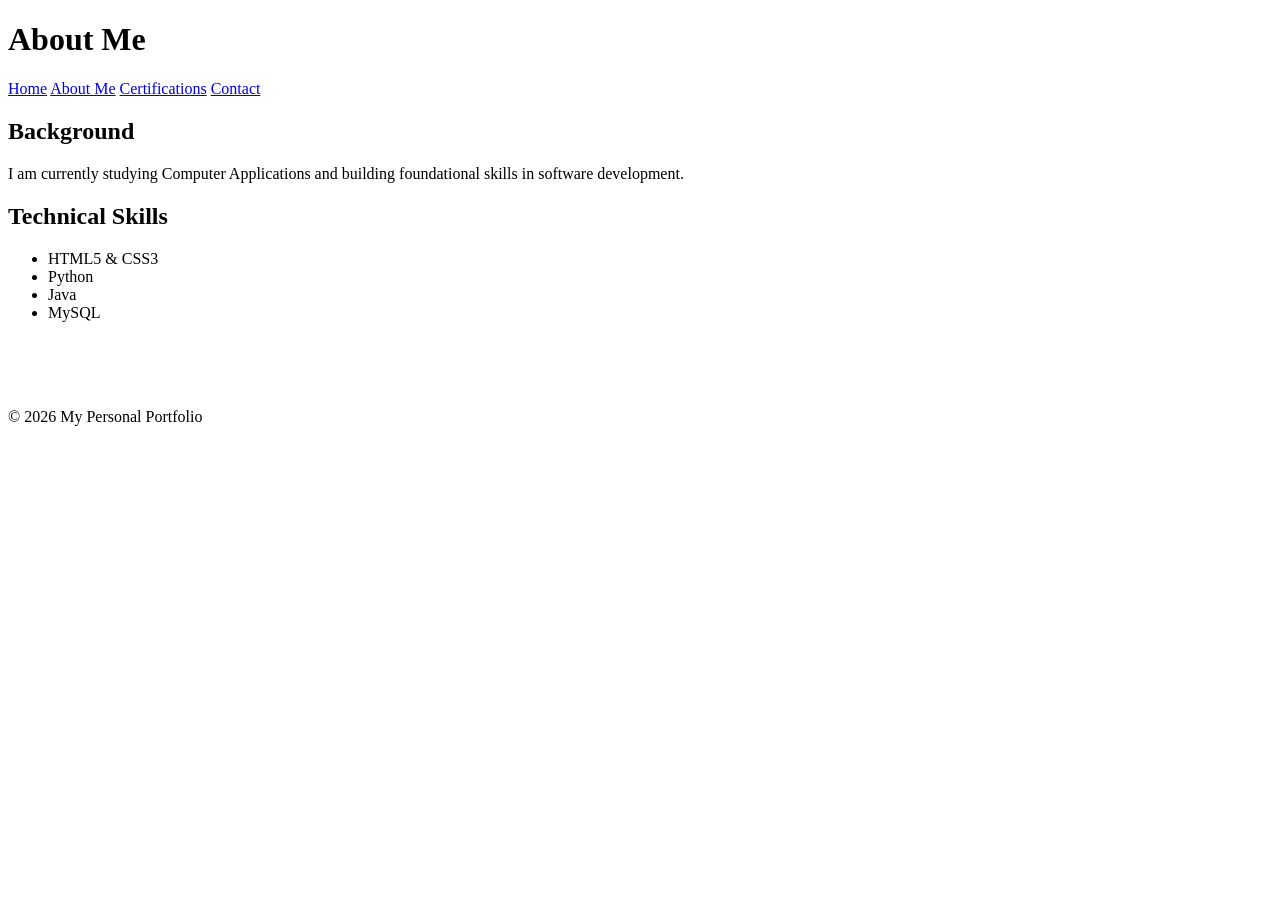
==== aboutme.html @ 5dfcb0ed "Update aboutme.html" ====
<!DOCTYPE html>
<html lang="en">
<head>
  <meta charset="UTF-8">
  <title>About Me</title>
  <link rel="stylesheet" href="css/style.css">
</head>
<body>

  <header>
    <h1>About Me</h1>
    <nav>
      <a href="index.html">Home</a>
      <a href="aboutme.html">About Me</a>
      <a href="certifications.html">Certifications</a>
      <a href="contact.html">Contact</a>
    </nav>
  </header>

  <main>
    <section>
      <h2>Background</h2>
      <p>I am currently studying Computer Applications and building foundational skills in software development.</p>
    </section>

    <section>
      <h2>Technical Skills</h2>
      <ul>
        <li>HTML5 & CSS3</li>
        <li>Python</li>
        <li>Java</li>
        <li>MySQL</li>
      </ul>
    </section>
  </main>
<br>
<br>
<br>

  <footer>
    <p>&copy; 2026 My Personal Portfolio</p>
  </footer>

</body>
</html>
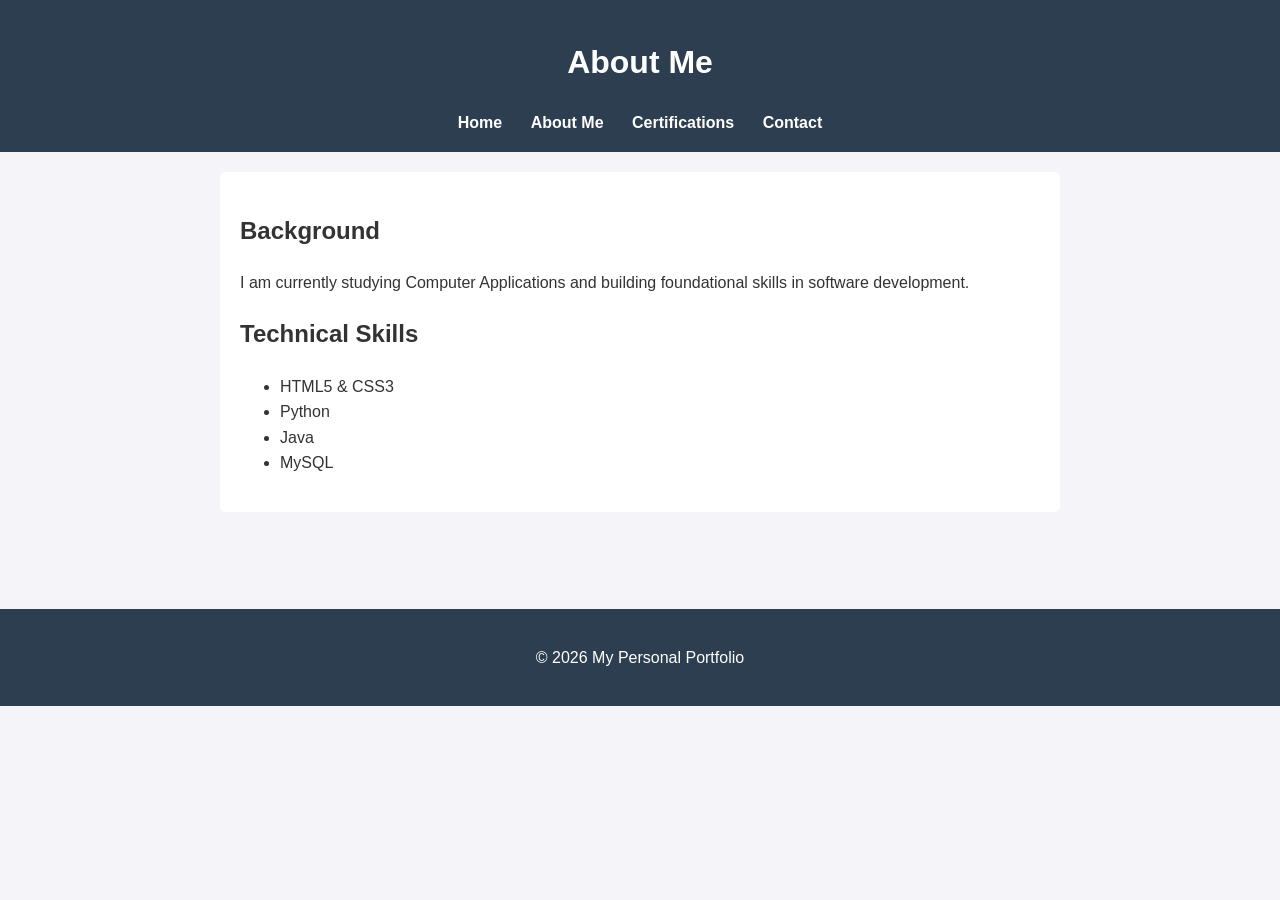
==== commit c8131f62: "Update aboutme.html" ====
--- a/aboutme.html
+++ b/aboutme.html
@@ -2,11 +2,11 @@
 <html lang="en">
 <head>
   <meta charset="UTF-8">
-  <title>About Me</title>
-  <link rel="stylesheet" href="css/style.css">
+  <title>My Portfolio - Home</title>
+  <link rel="stylesheet" href="style.css">
 </head>
 <body>
-
+  
   <header>
     <h1>About Me</h1>
     <nav>
--- a/style.css
+++ b/style.css
@@ -0,0 +1,79 @@
+/* Page Setup */
+body {
+  font-family: Arial, sans-serif;
+  line-height: 1.6;
+  margin: 0;
+  padding: 0;
+  background-color: #f4f4f9;
+  color: #333;
+}
+
+/* Header & Navigation */
+header {
+  background-color: #2c3e50;
+  color: #ffffff;
+  padding: 1rem;
+  text-align: center;
+}
+
+nav {
+  margin-top: 10px;
+}
+
+nav a {
+  color: #ffffff;
+  text-decoration: none;
+  margin: 0 12px;
+  font-weight: bold;
+}
+
+nav a:hover {
+  text-decoration: underline;
+}
+
+/* Main Content Area */
+main {
+  max-width: 800px;
+  margin: 20px auto;
+  padding: 20px;
+  background-color: #ffffff;
+  border-radius: 5px;
+}
+
+/* Cards & Forms */
+.card {
+  border: 1px solid #ddd;
+  padding: 15px;
+  margin-bottom: 15px;
+  border-radius: 4px;
+}
+
+input[type="text"], input[type="email"], textarea {
+  width: 100%;
+  padding: 8px;
+  margin-top: 5px;
+  box-sizing: border-box;
+}
+
+button {
+  background-color: #2c3e50;
+  color: white;
+  padding: 10px 15px;
+  border: none;
+  border-radius: 4px;
+  cursor: pointer;
+}
+
+button:hover {
+  background-color: #34495e;
+}
+
+/* Footer */
+footer {
+ text-align: center;
+  padding: 20px;
+  background-color: #2c3e50;
+  color: white;
+  box-sizing: border-box;
+  
+}
